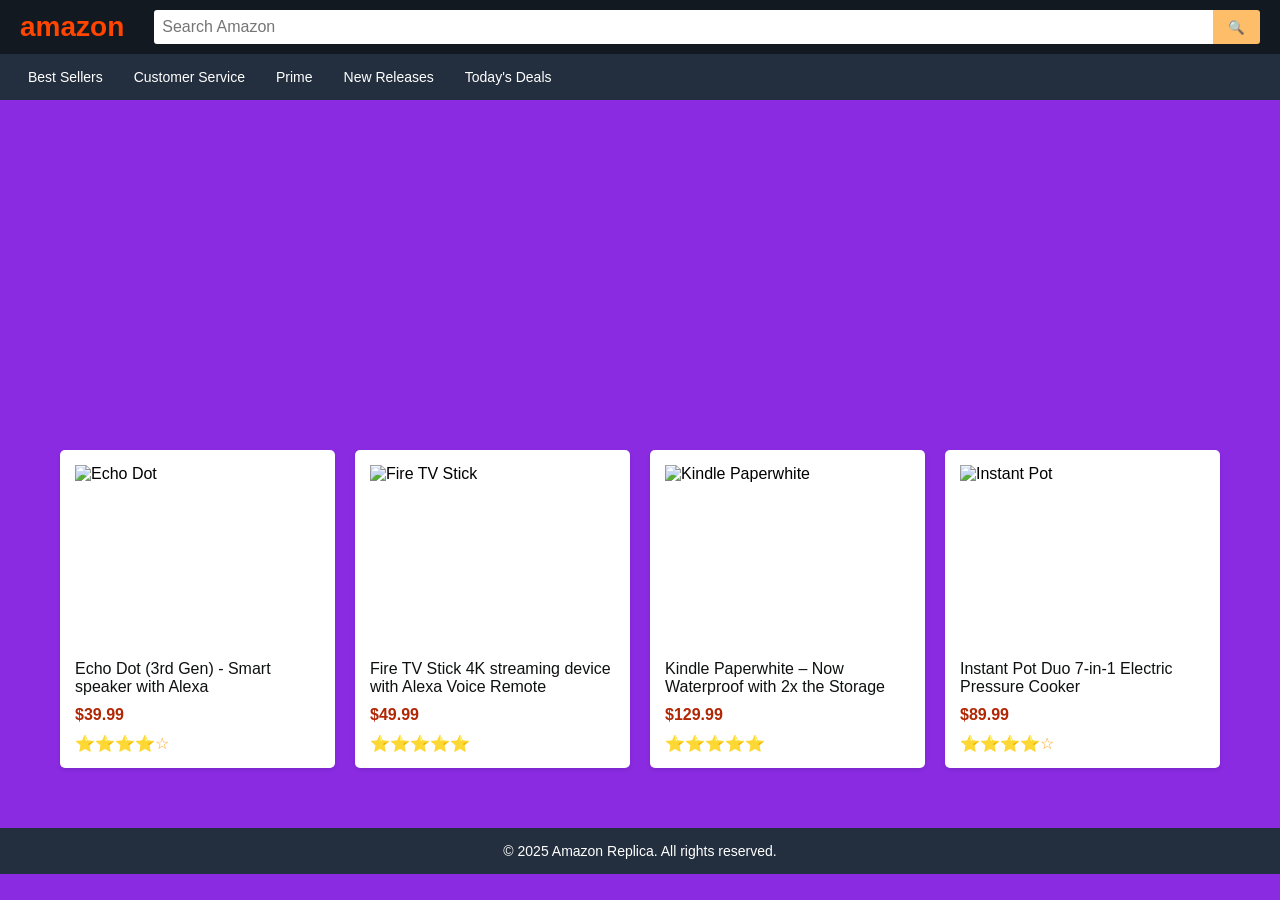
==== Amazon/index.html @ 9a7e5113 "timetable" ====
<!DOCTYPE html>
<html lang="en">
<head>
<meta charset="UTF-8" />
<meta name="viewport" content="width=device-width, initial-scale=1" />
<title>Amazon Replica</title>
<style>
  
  * {
    box-sizing: border-box;
  }
  body {
    margin: 0;
    font-family: Arial, sans-serif;
    background: blueviolet;
  }

  
  header {
    background-color: #131921;
    padding: 10px 20px;
    display: flex;
    align-items: center;
    color: white;
  }

  .logo {
    font-size: 28px;
    font-weight: bold;
    color:orangered;
    margin-right: 30px;
    cursor: pointer;
  }

  .search-bar {
    flex-grow: 1;
    display: flex;
  }

  .search-bar input[type="text"] {
    width: 100%;
    padding: 8px;
    border: none;
    border-radius: 3px 0 0 3px;
    font-size: 16px;
  }

  .search-bar button {
    background-color: #febd69;
    border: none;
    padding: 8px 15px;
    cursor: pointer;
    border-radius: 0 3px 3px 0;
    font-weight: bold;
  }

  
  nav {
    background-color: #232f3e;
    color: white;
    padding: 10px 20px;
    display: flex;
    gap: 15px;
  }

  nav a {
    color: white;
    text-decoration: none;
    font-size: 14px;
    padding: 5px 8px;
    border-radius: 3px;
  }

  nav a:hover {
    background-color: #37475a;
  }

  
  main {
    padding: 20px;
    max-width: 1200px;
    margin: auto;
  }

  .banner {
    width: 100%;
    height: 300px;
    background: url('https://images-eu.ssl-images-amazon.com/images/G/31/AmazonVideo/2021/X-site/Events/prime_day/PD_Superhero-1500x300._CB664874400_.jpg') no-repeat center/cover;
    border-radius: 5px;
    margin-bottom: 30px;
  }

  .products-grid {
    display: grid;
    grid-template-columns: repeat(auto-fit,minmax(220px,1fr));
    gap: 20px;
  }

  .product {
    background-color: white;
    padding: 15px;
    border-radius: 5px;
    box-shadow: 0 2px 4px rgb(0 0 0 / 0.1);
    display: flex;
    flex-direction: column;
    justify-content: space-between;
  }

  .product img {
    max-width: 100%;
    height: 180px;
    object-fit: contain;
    margin-bottom: 15px;
  }

  .product-title {
    font-size: 16px;
    margin-bottom: 10px;
    color: #0f1111;
    flex-grow: 1;
  }

  .product-price {
    font-weight: bold;
    color: #b12704;
    margin-bottom: 10px;
  }

  .product-rating {
    color: #ffa41c;
  }

  
  footer {
    background-color: #232f3e;
    color: white;
    text-align: center;
    padding: 15px;
    margin-top: 40px;
    font-size: 14px;
  }
</style>
</head>
<body>

<header>
  <div class="logo">amazon</div>
  <div class="search-bar">
    <input type="text" placeholder="Search Amazon" />
    <button>🔍</button>
  </div>
</header>

<nav>
  <a href="#">Best Sellers</a>
  <a href="#">Customer Service</a>
  <a href="#">Prime</a>
  <a href="#">New Releases</a>
  <a href="#">Today's Deals</a>
</nav>

<main>
  <div class="banner"></div>

  <section class="products-grid">
    <article class="product">
      <img src="https://m.media-amazon.com/images/I/61etD4-IrPL._AC_UY218_.jpg" alt="Echo Dot" />
      <div class="product-title">Echo Dot (3rd Gen) - Smart speaker with Alexa</div>
      <div class="product-price">$39.99</div>
      <div class="product-rating">⭐⭐⭐⭐☆</div>
    </article>

    <article class="product">
      <img src="https://m.media-amazon.com/images/I/71a74Tj2P-L._AC_UY218_.jpg" alt="Fire TV Stick" />
      <div class="product-title">Fire TV Stick 4K streaming device with Alexa Voice Remote</div>
      <div class="product-price">$49.99</div>
      <div class="product-rating">⭐⭐⭐⭐⭐</div>
    </article>

    <article class="product">
      <img src="https://m.media-amazon.com/images/I/81vpsIs58WL._AC_UY218_.jpg" alt="Kindle Paperwhite" />
      <div class="product-title">Kindle Paperwhite – Now Waterproof with 2x the Storage</div>
      <div class="product-price">$129.99</div>
      <div class="product-rating">⭐⭐⭐⭐⭐</div>
    </article>

    <article class="product">
      <img src="https://m.media-amazon.com/images/I/71wEqm76ryL._AC_UY218_.jpg" alt="Instant Pot" />
      <div class="product-title">Instant Pot Duo 7-in-1 Electric Pressure Cooker</div>
      <div class="product-price">$89.99</div>
      <div class="product-rating">⭐⭐⭐⭐☆</div>
    </article>
  </section>
</main>

<footer>
  &copy; 2025 Amazon Replica. All rights reserved.
</footer>

</body>
</html>
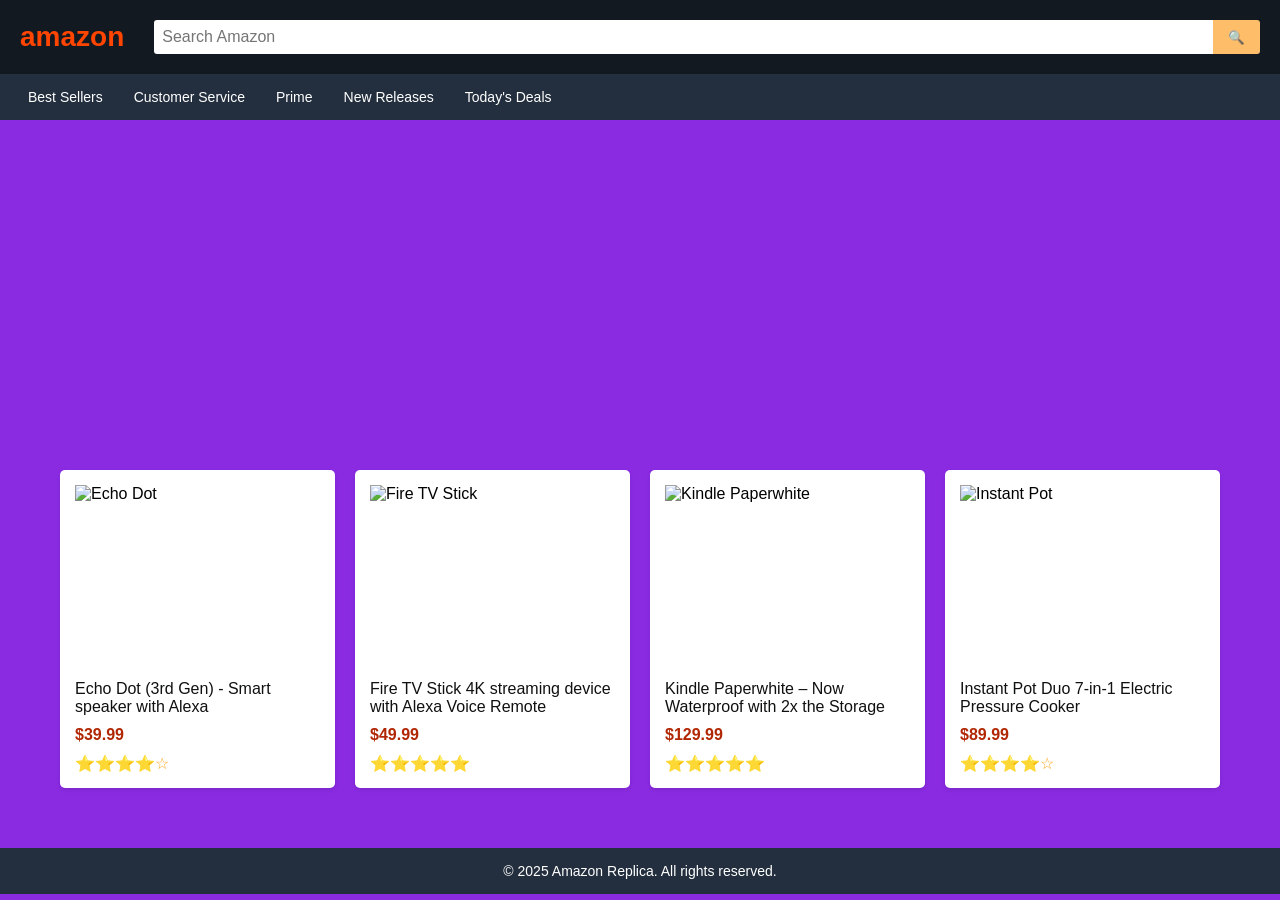
==== commit aca64143: "Update index.html" ====
--- a/Amazon/index.html
+++ b/Amazon/index.html
@@ -18,7 +18,7 @@
   
   header {
     background-color: #131921;
-    padding: 10px 20px;
+    padding: 20px 20px;
     display: flex;
     align-items: center;
     color: white;
